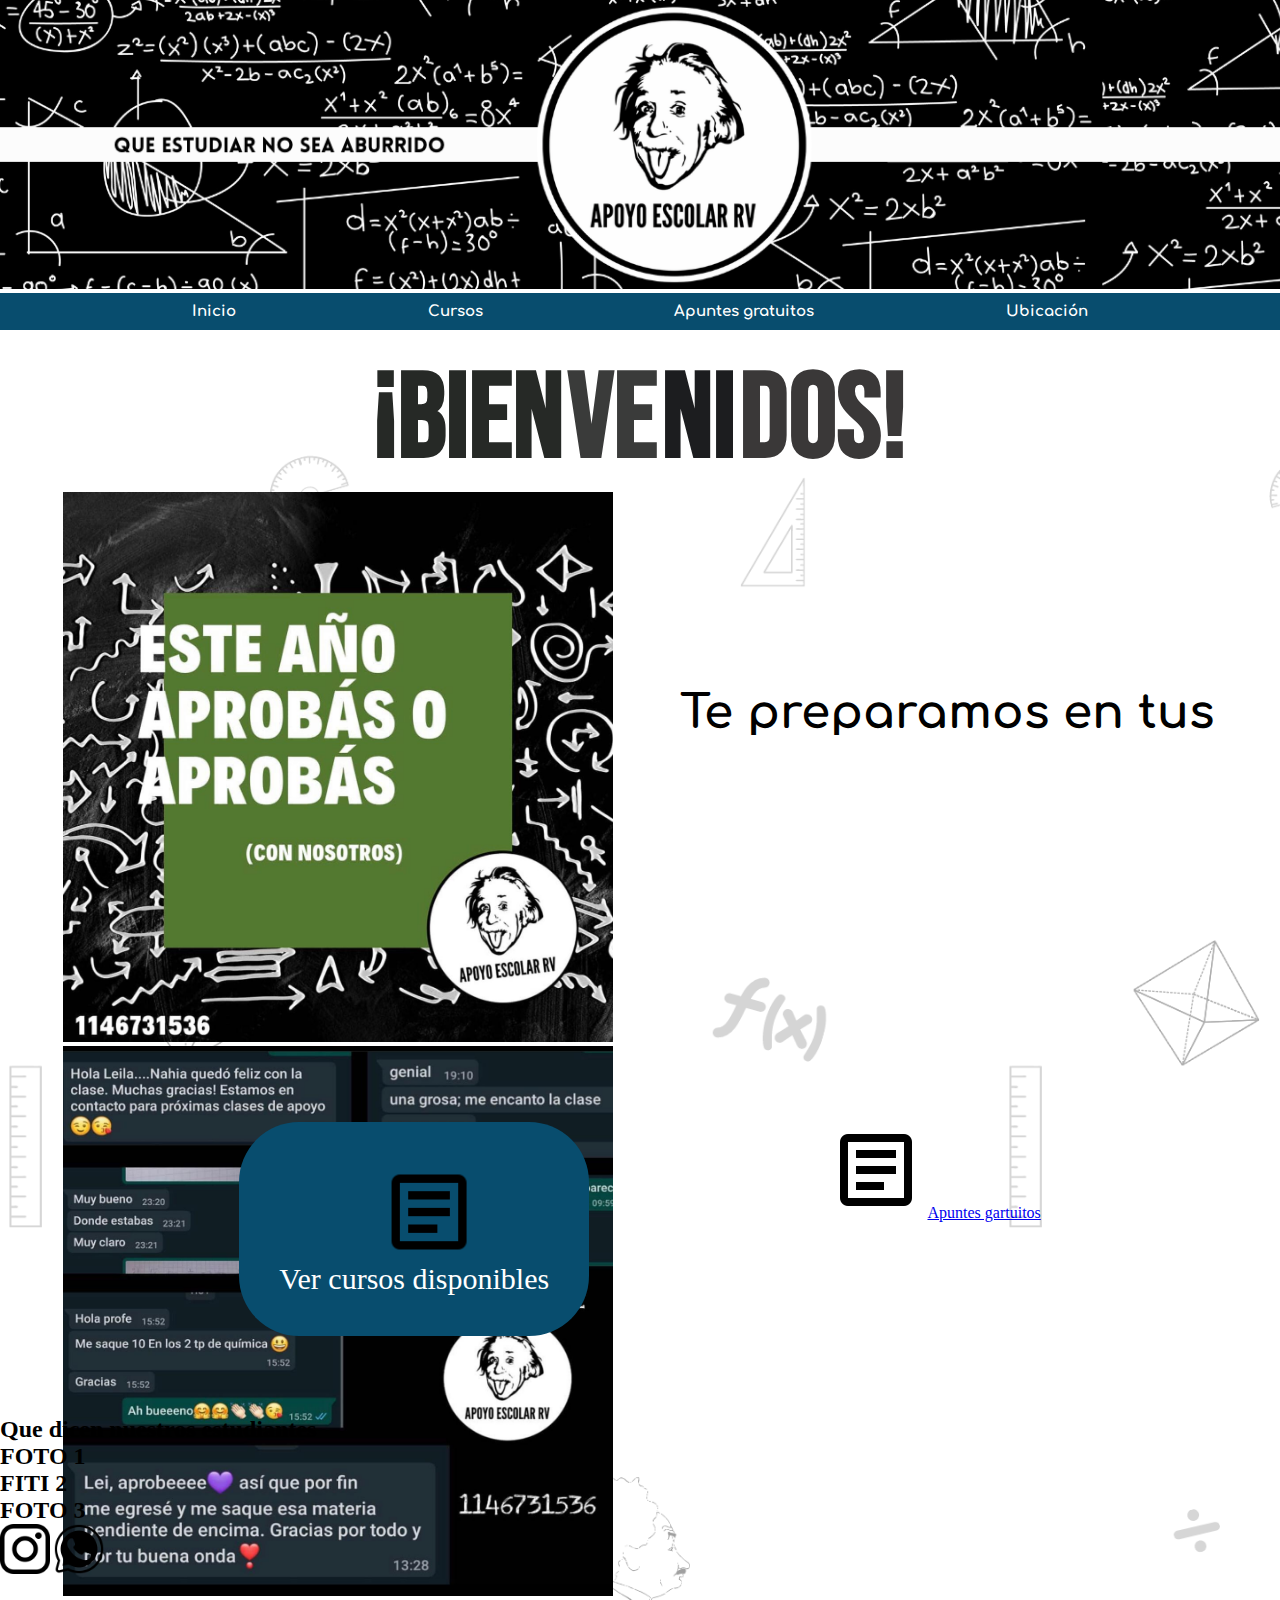
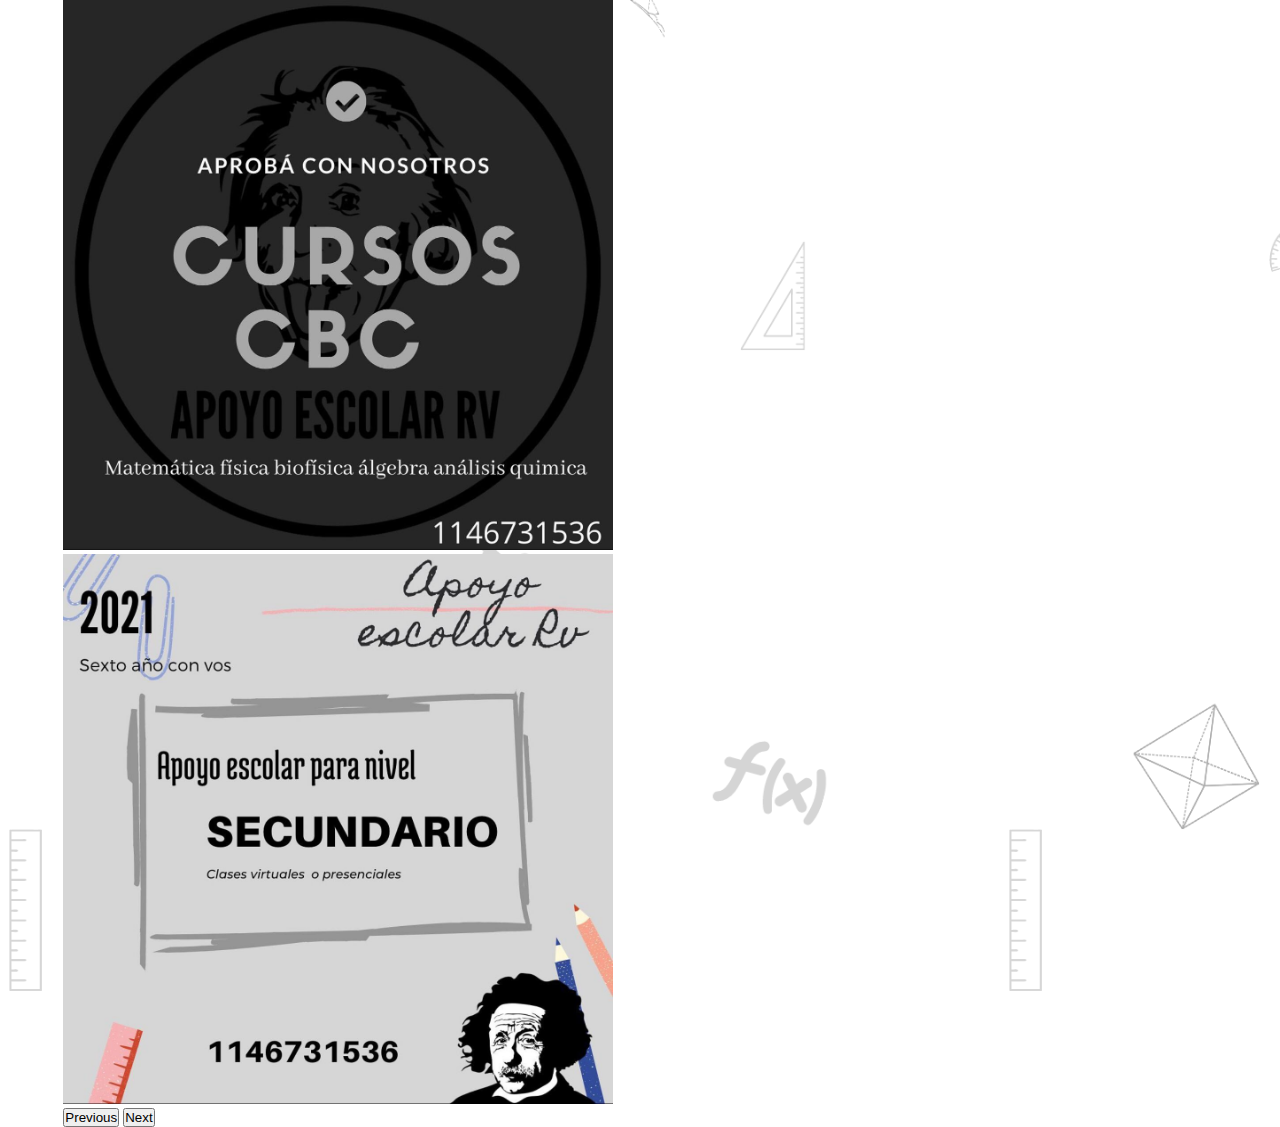
==== index.html @ 7048cab9 "apoyoescolar.rv" ====
<!DOCTYPE html>
<html leng = "es" >
<head>
    <meta charset="UTF-8">
    <meta http-equiv="X-UA-Compatible" content="IE-edge">
    <meta name="viewport" content="width=device-width, initial-scale=1.0">
    <meta name = "description" content="Centro de clases particulares todos los niveles">
    <meta name = "keywords" content="apoyo escolar ,clases">
    <link href="https://cdn.jsdelivr.net/npm/bootstrap@5.0.1/dist/css/bootstrap.min.css" rel="stylesheet" integrity="sha384-+0n0xVW2eSR5OomGNYDnhzAbDsOXxcvSN1TPprVMTNDbiYZCxYbOOl7+AMvyTG2x" crossorigin="anonymous">

    <link rel="stylesheet" href="estilo.css">
    <link rel="preconnect" href="https://fonts.gstatic.com">
    <link href="https://fonts.googleapis.com/css2?family=Bebas+Neue&display=swap" rel="stylesheet">
    <link rel="preconnect" href="https://fonts.gstatic.com">
    <link href="https://fonts.googleapis.com/css2?family=Comfortaa&display=swap" rel="stylesheet">
    <title  >Apoyo escolar Rv</title>

</head>

<body>
    <header>
        <div>
            <img src="banner.png" alt="" width="1349">
        </div>

        <nav>
            <ul class="menu">
                <a href = "index.html"  >   Inicio     </a>
                <a href = "NuestrosCursos.html">   Cursos      </a>
                <a href = "apuntes.html">    Apuntes gratuitos     </a> 
                <a href = "ubicacion.html">    Ubicación    </a> 
            </ul>
        </nav>
         <br>
    </header>
   
    <div class="container" align="center">
        <span style="--l: '¡Bien';">¡Bien</span>
        <span style="--l: 've';">ve</span>
        <span style="--l: 'ni';">ni</span>
        <span style="--l: 'dos!';">dos!</span>
    </div>
    


    <section class="menu1">

    <div id="carouselExampleControls" class="carousel slide" data-bs-ride="carousel">
        <div class="carousel-inner">
          <div class="carousel-item active">
            <img src="imagen1.jpg"  class="d-block w-100" alt="...">
          </div>
          <div class="carousel-item">
            <img src="imagen2.jpg"  class="d-block w-100" alt="...">
          </div>
          <div class="carousel-item">
            <img src="cbc.jpg"  class="d-block w-100" alt="...">
          </div>
          <div class="carousel-item">
            <img src="secundario.jpg" class="d-block w-100" alt="...">
          </div>

        </div>
 
        <button class="carousel-control-prev" type="button" data-bs-target="#carouselExampleControls" data-bs-slide="prev">
          <span class="carousel-control-prev-icon" aria-hidden="true"></span>
          <span class="visually-hidden">Previous</span>
        </button>
        <button class="carousel-control-next" type="button" data-bs-target="#carouselExampleControls" data-bs-slide="next">
          <span class="carousel-control-next-icon" aria-hidden="true"></span>
          <span class="visually-hidden">Next</span>
        </button>

    </div>



    <div class="titulos">

        <div class="animation">

    
        <h3 >Te preparamos en tus materias</h3>
        <h3 >Te acompañamos en tu aprendizaje</h3>
        <h3>Aprobá con nosotros </h3>

        </div>
   
 

    </div>

   </section>

    <div class="redireccion">
    <div class="enlace1">
        <img src="icono1 (2).png" width="100";alt="cursosdisponibles" >
        <a href="NuestrosCursos.html" target="_blank"> Ver cursos disponibles </a>
    </div>
    <div class="enlace2">
        <img src="icono2 (2).png" alt="cursosdisponibles" >
        <a href="apuntes.html" target="_blank">Apuntes gartuitos</a>
    </div>
    </div>

    <div >
        <div>
            <h2>Que dicen nuestros estudiantes</h2>
        </div>
        <div>
            <h2>FOTO 1</h2>
            <h2>FITI 2</h2>
            <h2>FOTO 3</h2>
        </div>
    </div>


    <footer class="wpp">
        <a href = "https://www.instagram.com/apoyoescolar.rv/?hl=es-la" target="_blank"><img src="insta.png" width="50" alt="instagram"></a>
        <a href="https://wa.link/2uoawr" target="_blank"><img src="whatsapp.png" width="50" alt="Whatsapp"></a>
    </footer>

     <script src="https://cdn.jsdelivr.net/npm/@popperjs/core@2.9.2/dist/umd/popper.min.js" integrity="sha384-IQsoLXl5PILFhosVNubq5LC7Qb9DXgDA9i+tQ8Zj3iwWAwPtgFTxbJ8NT4GN1R8p" crossorigin="anonymous"></script>

    <script src="https://cdn.jsdelivr.net/npm/bootstrap@5.0.1/dist/js/bootstrap.bundle.min.js" integrity="sha384-gtEjrD/SeCtmISkJkNUaaKMoLD0//ElJ19smozuHV6z3Iehds+3Ulb9Bn9Plx0x4" crossorigin="anonymous"></script>
   


    </body>
</html>
---- estilo.css ----
*{
    margin: 0;
    padding: 0;
}



body{
    background-image: url(fondo2.png);
    background-size: 1000px;
    background-position: topcenter;
}

nav{
    background-color: #084d6e;
    
}

.menu1{
    display: flex;
    flex-direction:row;
    justify-content: space-evenly;
}



.slide{

    margin-left: 30px;
    height: 550px;
    width: 550px;
}
.container span{
    font-size: 90pt;
    font-weight: bold;
    position: relative;
    font-family: 'Bebas Neue', cursive;
    cursor: pointer;
    transition: all 300ms ease-in-out;

}

.container span::before{

    position: absolute;
    transform: scale (1.3);
    filter: blur(15px);

}

.container span::after{

    position: absolute;
    top: 40%;
    left: 0;
    filter: blur(30px);
    transform: rotateX(50deg);

}

.container span:hover{
    filter: contrast(200%);
}

.container span:nth-child(1){
    color:rgb(38, 41, 38);
}
.container span:nth-child(2){
    color:rgb(58, 59, 58);
}
.container span:nth-child(3){
    color:rgb(28, 29, 31);
}
.container span:nth-child(4){
    color:rgb(58, 56, 56);
}

.slide img{
    height: 550px;
    width: 550px;
}


.titulos{

    text-align: center;
    width: 600px;
    height: 43px;
    line-height: 43px;
    margin-top: 200px;
    font-family: 'Comfortaa', cursive;
    font-weight: 800;
    font-size: 40px;
    color: rgb(0, 0, 0);
    overflow: hidden;
}

.animation{


    animation: cambiar 7s infinite;
}

@keyframes cambiar{
    0%{
        margin-top: 0;
    }
    20% {
        margin-top: 0;
    }
    25%{
        margin-top: -40px;
    }
    50%{
        margin-top: -40px;
    }
    55%{
        margin-top: -80px;
    }
    80%{
        margin-top: -80px;
    }
    85%{
        margin-top: -40px;
    }
    95%{
        margin-top: -40px;
    }
    100%{
        margin-top: 0px;
    }
    
}



.menu{
    padding-top: 10px;
    display: flex;
    flex-direction: row;
    justify-content: space-evenly;
    padding-bottom: 10px;
    

}


.menu a{
    font-family: 'Comfortaa', cursive;
    font-weight: 700;
    font-size: 15px;
    color: white;
    text-decoration: none;
    
    
    
    
    
}

.redireccion{
    display: flex;
    justify-content:space-evenly;
    padding-top: 80px;
    padding-bottom: 80px;
}

.enlace1{
    display:flex;
    flex-direction: column;
    text-align: center;
    border-radius: 60px;
    border: 2px black;
    background-color: #084d6e ;
    padding: 40px 40px ;

}

.enlace1 a{

    color: rgb(255, 255, 255);
    text-decoration: none;
    font-weight: 500;
    font-size: 30px;
}

.enlace1 img{
    margin-left: 100px;
}
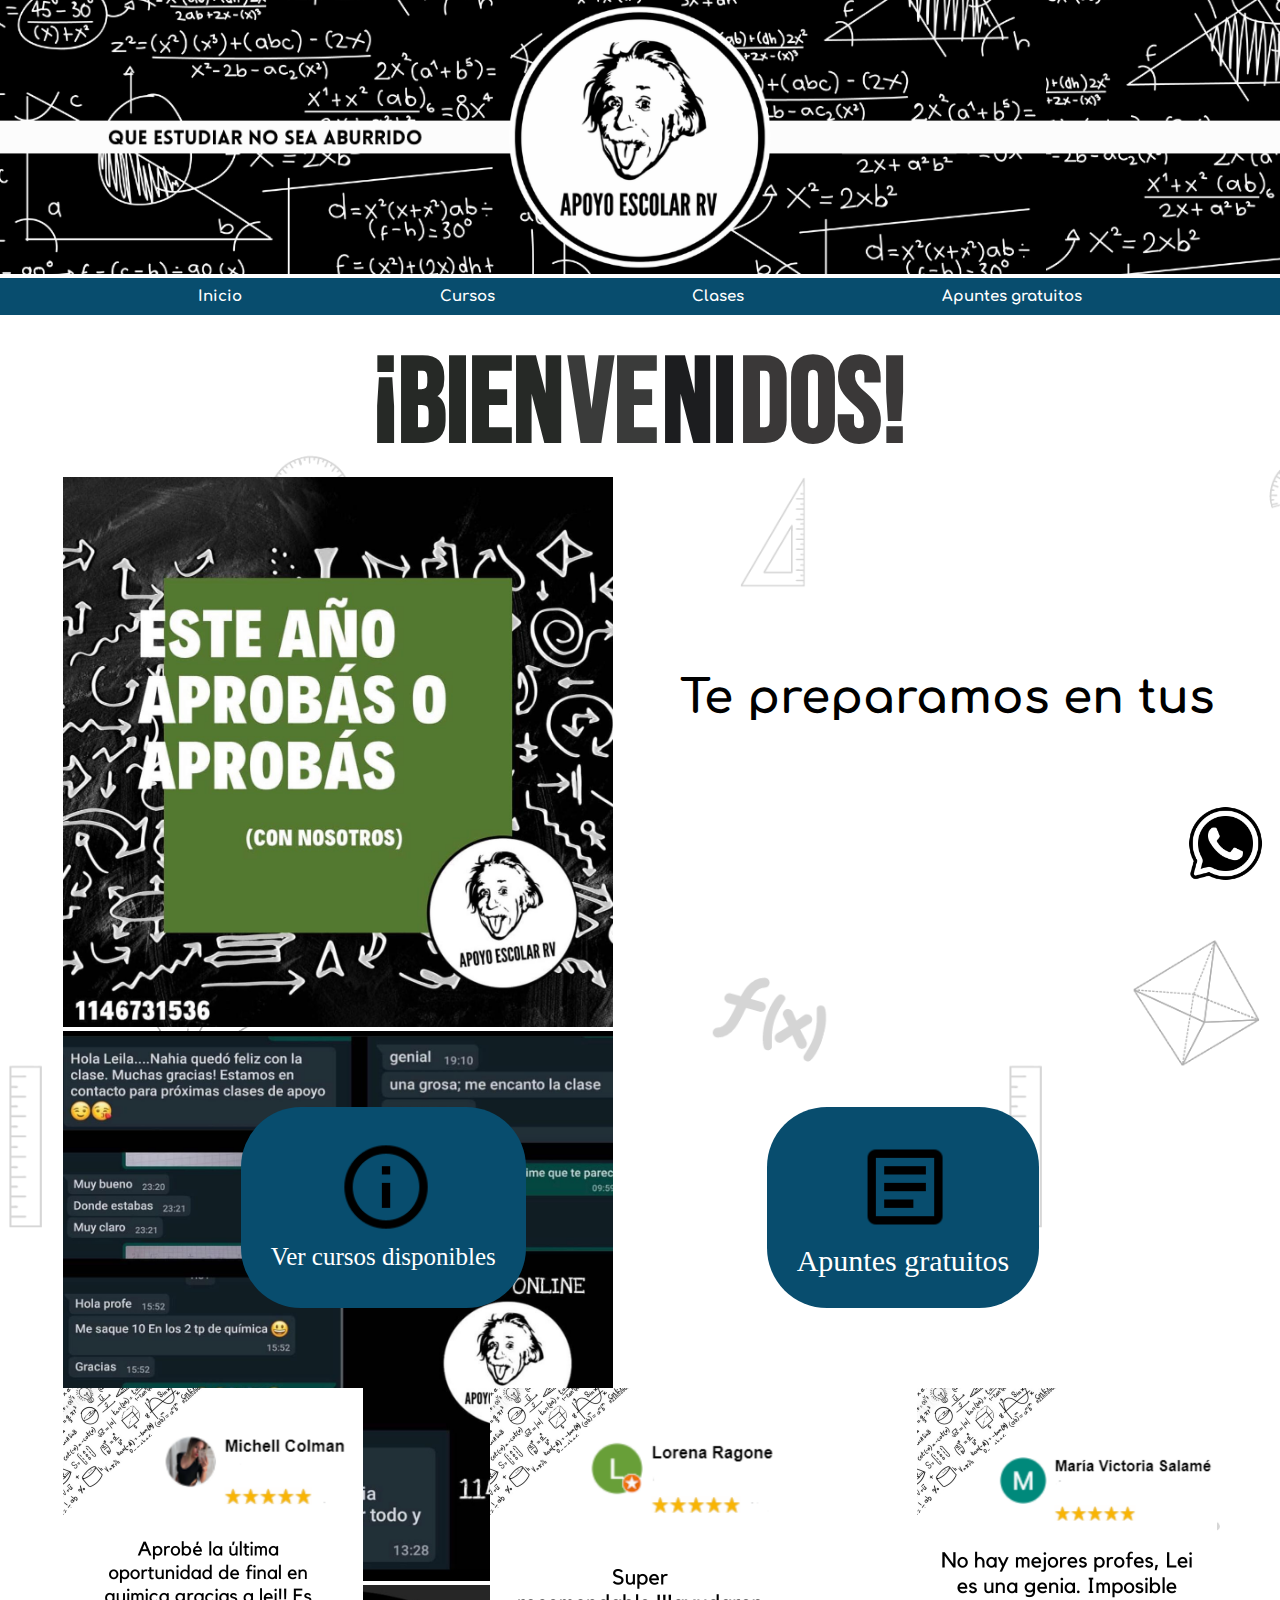
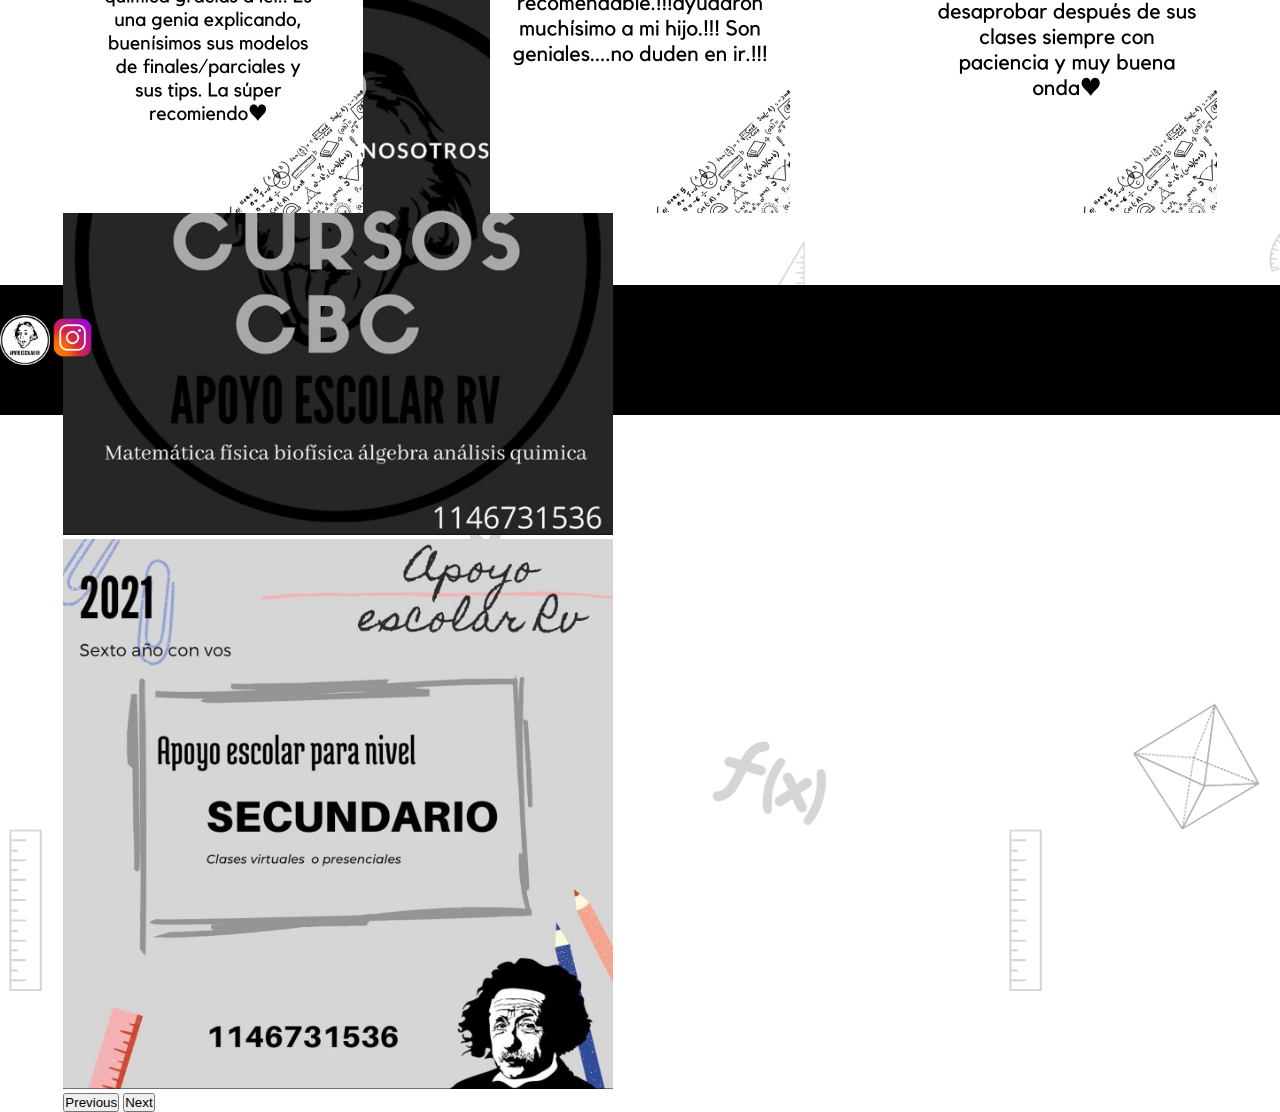
==== commit a486868a: "segundo cambio" ====
--- a/index.html
+++ b/index.html
@@ -7,7 +7,6 @@
     <meta name = "description" content="Centro de clases particulares todos los niveles">
     <meta name = "keywords" content="apoyo escolar ,clases">
     <link href="https://cdn.jsdelivr.net/npm/bootstrap@5.0.1/dist/css/bootstrap.min.css" rel="stylesheet" integrity="sha384-+0n0xVW2eSR5OomGNYDnhzAbDsOXxcvSN1TPprVMTNDbiYZCxYbOOl7+AMvyTG2x" crossorigin="anonymous">
-
     <link rel="stylesheet" href="estilo.css">
     <link rel="preconnect" href="https://fonts.gstatic.com">
     <link href="https://fonts.googleapis.com/css2?family=Bebas+Neue&display=swap" rel="stylesheet">
@@ -19,16 +18,16 @@
 
 <body>
     <header>
-        <div>
-            <img src="banner.png" alt="" width="1349">
+        <div >
+            <img src="banner.png" alt="" width="1350" >
         </div>
 
-        <nav>
+        <nav  >
             <ul class="menu">
                 <a href = "index.html"  >   Inicio     </a>
-                <a href = "NuestrosCursos.html">   Cursos      </a>
+                <a href = "cursos.html">   Cursos      </a>
+                <a href = "clases.html">    Clases    </a> 
                 <a href = "apuntes.html">    Apuntes gratuitos     </a> 
-                <a href = "ubicacion.html">    Ubicación    </a> 
             </ul>
         </nav>
          <br>
@@ -94,30 +93,39 @@
 
     <div class="redireccion">
     <div class="enlace1">
-        <img src="icono1 (2).png" width="100";alt="cursosdisponibles" >
-        <a href="NuestrosCursos.html" target="_blank"> Ver cursos disponibles </a>
+        <a href="NuestrosCursos.html" target="_blank"><img src="icono1 (2).png" width="100";alt="cursosdisponibles" ></a>
+        <a href="NuestrosCursos.html" class="enlace3"  target="_blank"> Ver cursos disponibles </a>
+        
     </div>
     <div class="enlace2">
-        <img src="icono2 (2).png" alt="cursosdisponibles" >
-        <a href="apuntes.html" target="_blank">Apuntes gartuitos</a>
+        <a href="apuntes.html" target="_blank"> <img src="icono2 (2).png" width="100" alt="cursosdisponibles" ></a>
+        <a href="apuntes.html" class="enlace3" target="_blank">Apuntes gratuitos</a>
     </div>
     </div>
 
-    <div >
-        <div>
-            <h2>Que dicen nuestros estudiantes</h2>
-        </div>
-        <div>
-            <h2>FOTO 1</h2>
-            <h2>FITI 2</h2>
-            <h2>FOTO 3</h2>
-        </div>
+    <div class="opiniones">
+        <img src="opinion1.png" width="300">
+        <img src="opinion2.png" width="300">
+        <img src="opinion3.png" width="300">
+        
+    </div>
+    <br>
+    <br>
+    <br>
+    <br>
+
+
+
+    <div class="final">
+        <img src="logo3.png" width="50" height="50">
+        <a href = "https://www.instagram.com/apoyoescolar.rv/?hl=es-la" target="_blank"><img src="insta.png" width="45" alt="instagram"></a>
+
     </div>
 
 
     <footer class="wpp">
-        <a href = "https://www.instagram.com/apoyoescolar.rv/?hl=es-la" target="_blank"><img src="insta.png" width="50" alt="instagram"></a>
-        <a href="https://wa.link/2uoawr" target="_blank"><img src="whatsapp.png" width="50" alt="Whatsapp"></a>
+        
+        <a href="https://wa.link/2uoawr" target="_blank"><img src="whatsapp.png" width="75" alt="Whatsapp"></a>
     </footer>
 
      <script src="https://cdn.jsdelivr.net/npm/@popperjs/core@2.9.2/dist/umd/popper.min.js" integrity="sha384-IQsoLXl5PILFhosVNubq5LC7Qb9DXgDA9i+tQ8Zj3iwWAwPtgFTxbJ8NT4GN1R8p" crossorigin="anonymous"></script>
--- a/estilo.css
+++ b/estilo.css
@@ -1,6 +1,7 @@
 *{
     margin: 0;
     padding: 0;
+
 }
 
 
@@ -22,6 +23,25 @@
     justify-content: space-evenly;
 }
 
+.menu a:hover{
+    background-color: black;
+}
+.cursos{
+    display: flex;
+    justify-content: center;
+    align-items: center;
+    background-image: url(fondo2.png);
+    border: 15px #084d6e;
+    padding-left: 20px;
+    margin-left: 70px;
+    margin-right: 70px;
+    padding-top: 30px;
+    margin-bottom: 20px;
+    font-family: 'Comfortaa', cursive;
+    color: black;
+    font-weight: bolder;
+    font-size: 20px;
+}
 
 
 .slide{
@@ -95,6 +115,7 @@
     overflow: hidden;
 }
 
+
 .animation{
 
 
@@ -133,14 +154,13 @@
 }
 
 
-
 .menu{
     padding-top: 10px;
     display: flex;
     flex-direction: row;
     justify-content: space-evenly;
     padding-bottom: 10px;
-    
+    width: 1300;
 
 }
 
@@ -152,10 +172,6 @@
     color: white;
     text-decoration: none;
     
-    
-    
-    
-    
 }
 
 .redireccion{
@@ -169,14 +185,24 @@
     display:flex;
     flex-direction: column;
     text-align: center;
+    background-color: #084d6e ;
+    padding: 30px 30px ;
     border-radius: 60px;
     border: 2px black;
+
+}
+
+.enlace2{
+    display:flex;
+    flex-direction: column;
+    text-align: center;
     background-color: #084d6e ;
-    padding: 40px 40px ;
-
-}
-
-.enlace1 a{
+    padding: 30px 30px ;
+    border-radius: 60px;
+    border: 2px black;
+
+}
+.enlace2 a{
 
     color: rgb(255, 255, 255);
     text-decoration: none;
@@ -184,6 +210,204 @@
     font-size: 30px;
 }
 
+.enlace3:hover{
+    background-color: black;
+}
+
+.enlace2 img{
+    margin-left: 5px;
+}
+
+
+.enlace1 a{
+
+    color: rgb(255, 255, 255);
+    text-decoration: none;
+    font-weight: 500;
+    font-size: 25px;
+
+}
+
 .enlace1 img{
-    margin-left: 100px;
-}+    margin-left: 5px;
+}
+
+.opiniones{
+    
+    display: flex;
+    justify-content: space-around;
+}
+
+.wpp {
+    position: fixed;
+    bottom: 0;
+    right: 0; 
+    margin-right: 17px;
+    margin-bottom: 15px;
+}
+
+.final{
+    color: white;
+    display: flex;
+    justify-content: left;
+    height: 100px;
+    background-color: black;
+    padding-top: 30px;
+}
+
+.materias{
+    display: grid;
+    grid-template-rows: 50% 50%;
+    grid-template-columns: 25% 25% 25%;
+    grid-template-areas: 
+                        "quimica biofisica matematica"
+                        "Fisica Algebra Analisis";
+    align-items: stretch;
+    justify-content:space-evenly;
+    grid-column-gap: 10px;
+
+
+
+}
+
+@media only screen and (max-width: 768px){
+
+    .materias{
+        display: grid;
+        grid-template-columns: 100%;
+        grid-template-rows: 16% 16% 16% 16% 16% 16%;
+        align-items: center;
+        justify-items: center;
+        grid-template-areas: 
+                            "quimica"
+                            "biofisica"
+                            "matematica"
+                            "Fisica"
+                            "Algebra"
+                            "Analisis";
+
+    }
+
+    .container span{
+        font-size: 50pt;}
+
+    .cursos{
+        font-size: 15px;
+    }
+    .quimica{
+        width: 310px;
+    }
+    .biofisica{
+        width: 310px;
+    }
+    .Algebra{
+        width: 310px;
+    }
+    .Analisis{
+        width: 310px;
+    }
+    .matematica{
+        width: 310px;
+    }
+    .Fisica{
+        width: 310px;
+    }
+}
+
+img{
+    max-width: 100%;
+}
+
+.quimica{
+
+    background-image: url(Química.png);
+    margin-bottom: 100px;
+    margin-right: 20px;
+    padding-left: 15px;
+    padding-bottom:100px;
+    border: 5px black solid;
+    font-family: 'Comfortaa', cursive;
+    font-weight:800;
+    font-family: 'Roboto Slab', serif;
+    font-size:20px;
+
+
+
+}
+
+.biofisica{
+
+    background-image: url(biofisica.png);
+    margin-bottom: 100px;
+    margin-right: 20px;
+    padding-left: 15px;
+    padding-bottom:100px;
+    border: 5px black solid;
+    font-family: 'Roboto Slab', serif;
+    font-size:20px;
+    font-weight:800;
+
+
+}
+
+.matematica{
+
+    background-image: url(matematica.png);
+    margin-bottom: 100px;
+    margin-right: 20px;
+    padding-left: 15px;
+    padding-bottom:100px;
+    border: 5px black solid;
+    font-family: 'Roboto Slab', serif;
+    font-size:20px;
+    font-weight:800;
+
+
+}
+
+.Fisica{
+
+    background-image: url(fisica.png);
+    margin-bottom: 100px;
+    margin-right: 20px;
+    padding-left: 15px;
+    padding-bottom:100px;
+    border: 5px black solid;
+    font-family: 'Roboto Slab', serif;
+    font-size:20px;
+    font-weight:800;
+
+
+}
+
+.Analisis{
+
+    background-image: url(analisis.png);
+    margin-bottom: 100px;
+    margin-right: 20px;
+    padding-left: 15px;
+    padding-bottom:100px;
+    border: 5px black solid;
+    font-family: 'Roboto Slab', serif;
+    font-size:20px;
+    font-weight:800;
+
+
+}
+
+.Algebra{
+
+    background-image: url(algebra.png);
+    margin-bottom: 100px;
+    margin-right: 20px;
+    padding-left: 15px;
+    padding-bottom:100px;
+    border: 5px black solid;
+    font-family: 'Roboto Slab', serif;
+    font-size:20px;
+    font-weight:800;
+
+
+}
+
+
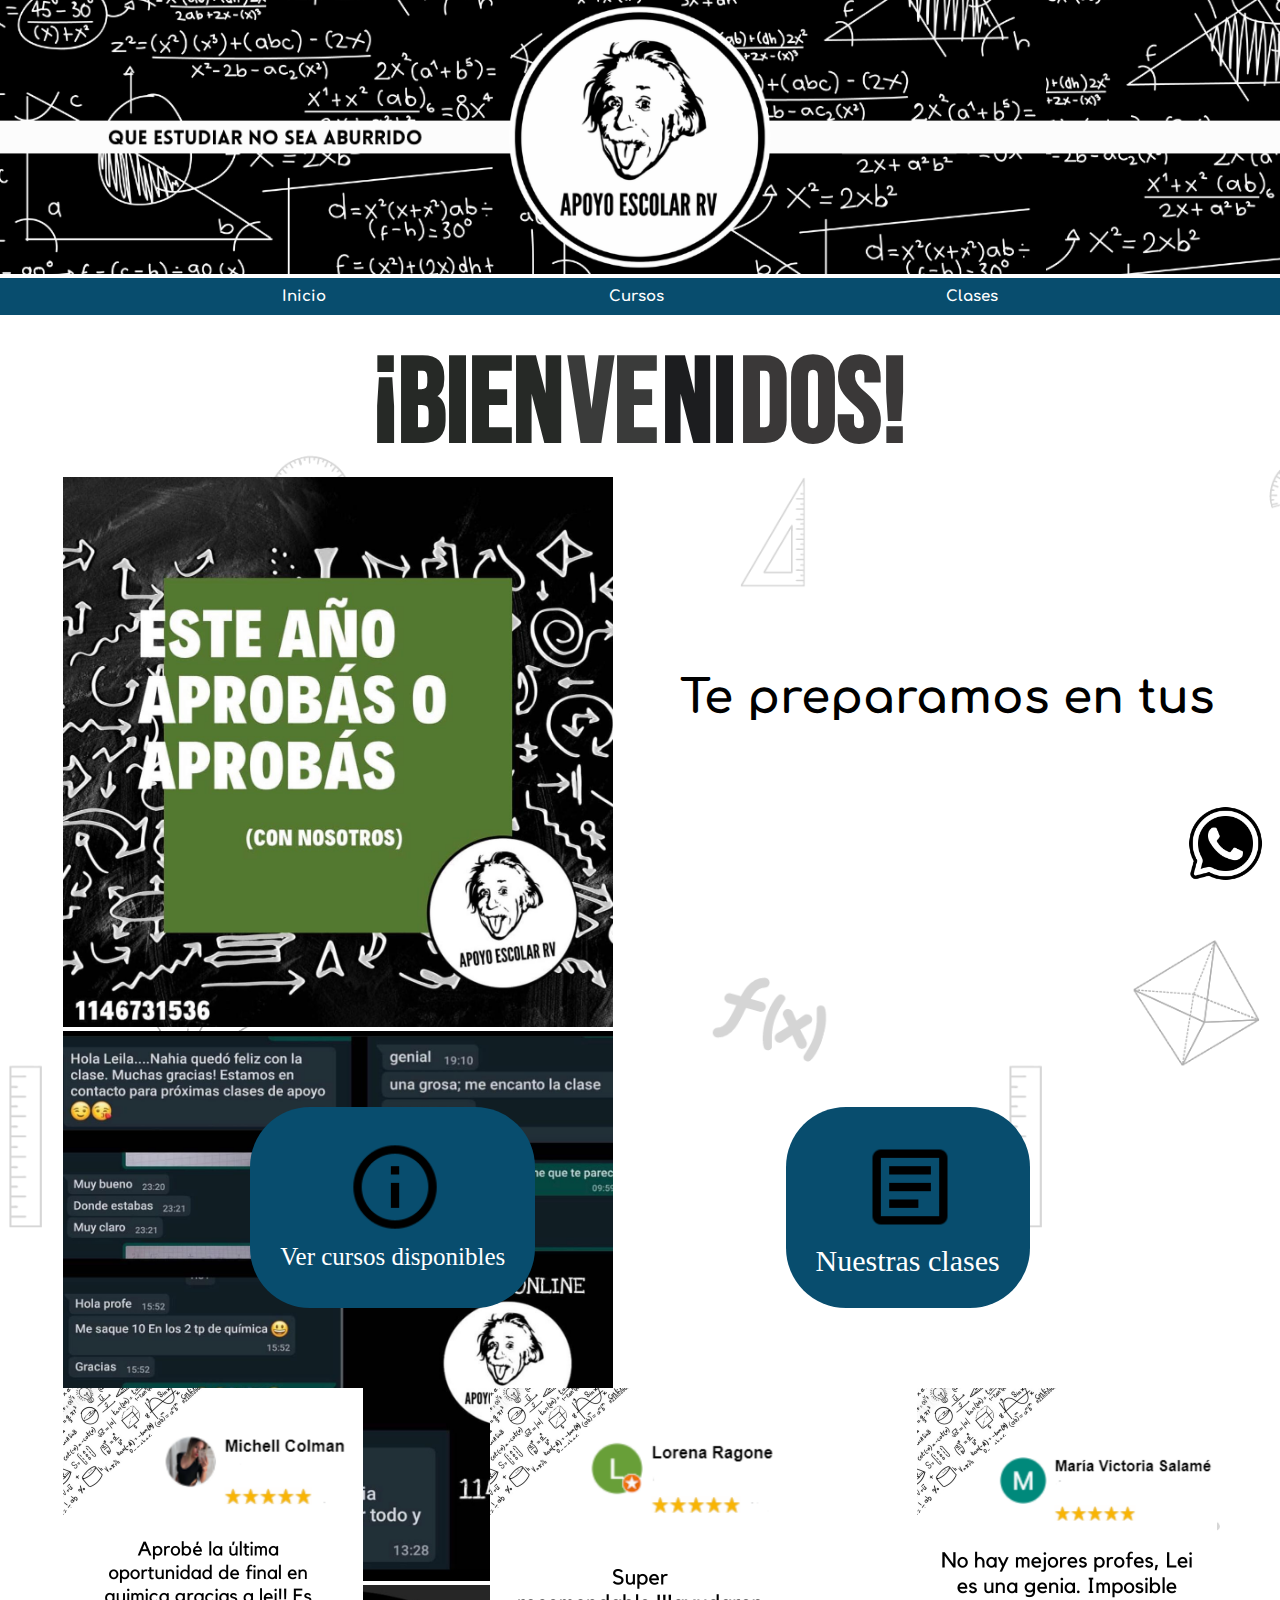
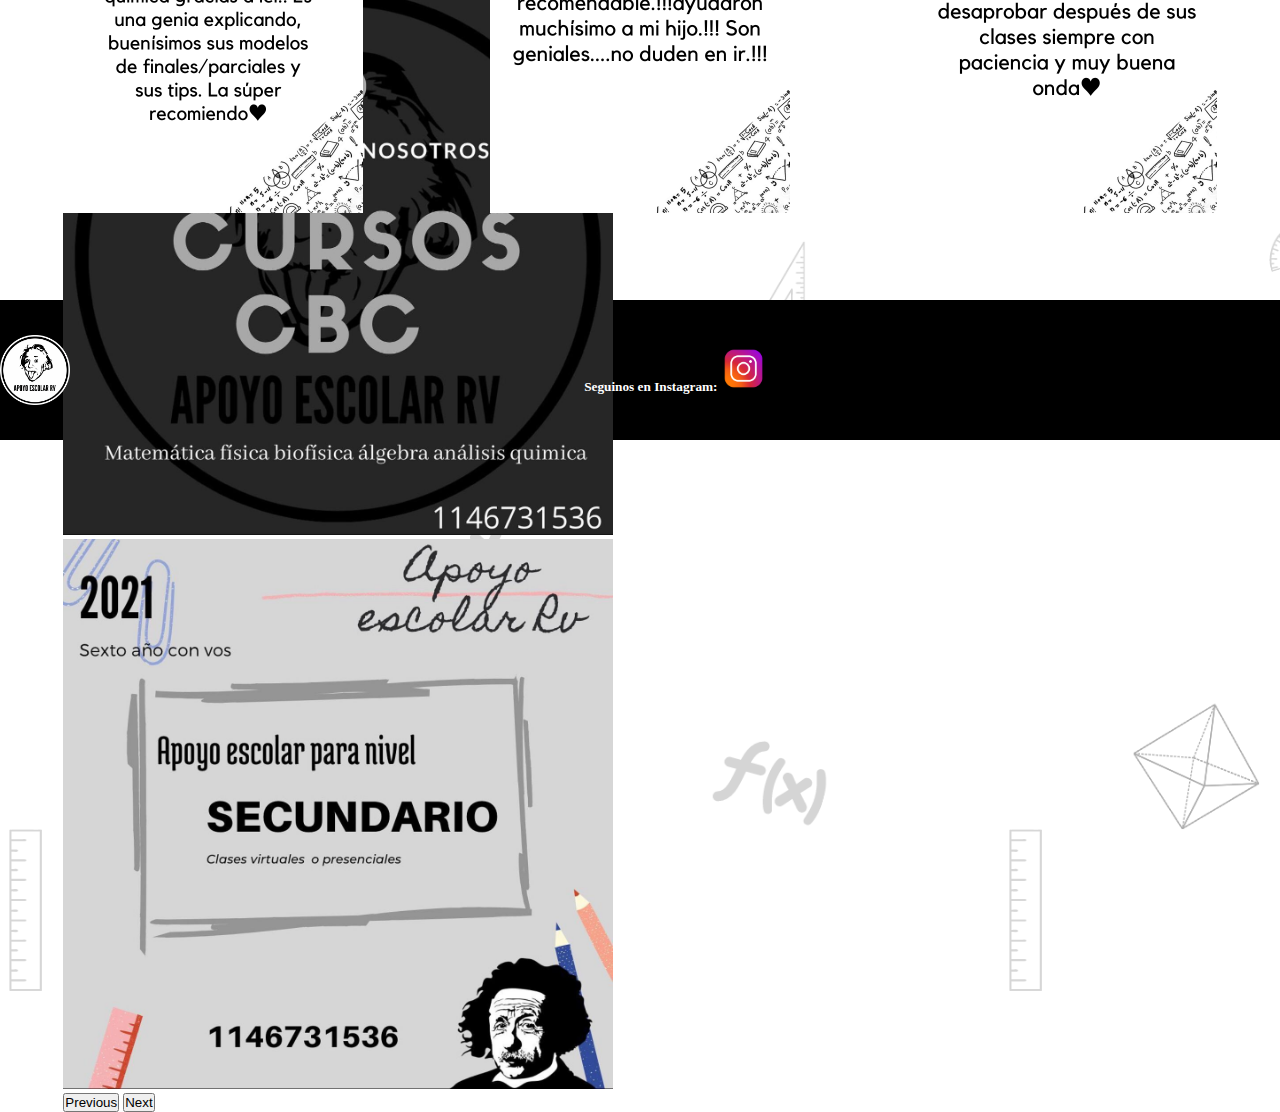
==== commit ba921219: "Otro cambio" ====
--- a/index.html
+++ b/index.html
@@ -27,7 +27,6 @@
                 <a href = "index.html"  >   Inicio     </a>
                 <a href = "cursos.html">   Cursos      </a>
                 <a href = "clases.html">    Clases    </a> 
-                <a href = "apuntes.html">    Apuntes gratuitos     </a> 
             </ul>
         </nav>
          <br>
@@ -93,13 +92,13 @@
 
     <div class="redireccion">
     <div class="enlace1">
-        <a href="NuestrosCursos.html" target="_blank"><img src="icono1 (2).png" width="100";alt="cursosdisponibles" ></a>
-        <a href="NuestrosCursos.html" class="enlace3"  target="_blank"> Ver cursos disponibles </a>
+        <a href="cursos.html" target="_blank"><img src="icono1 (2).png" width="100";alt="cursosdisponibles" ></a>
+        <a href="cursos.html" class="enlace3"  target="_blank"> Ver cursos disponibles </a>
         
     </div>
     <div class="enlace2">
-        <a href="apuntes.html" target="_blank"> <img src="icono2 (2).png" width="100" alt="cursosdisponibles" ></a>
-        <a href="apuntes.html" class="enlace3" target="_blank">Apuntes gratuitos</a>
+        <a href="clases.html" target="_blank"> <img src="icono2 (2).png" width="100" alt="cursosdisponibles" ></a>
+        <a href="clases.html" class="enlace3" target="_blank">Nuestras clases</a>
     </div>
     </div>
 
@@ -117,8 +116,12 @@
 
 
     <div class="final">
-        <img src="logo3.png" width="50" height="50">
-        <a href = "https://www.instagram.com/apoyoescolar.rv/?hl=es-la" target="_blank"><img src="insta.png" width="45" alt="instagram"></a>
+        <img src="logo3.png" width="70">
+        <h5>Seguinos en Instagram:
+        <a href = "https://www.instagram.com/apoyoescolar.rv/?hl=es-la" target="_blank"><img src="insta.png" width="45" alt="instagram"></a></h5>
+        <div></div>
+
+
 
     </div>
 
--- a/estilo.css
+++ b/estilo.css
@@ -3,6 +3,7 @@
     padding: 0;
 
 }
+
 
 
 
@@ -253,6 +254,12 @@
     height: 100px;
     background-color: black;
     padding-top: 30px;
+    display: flex;
+    align-items: center;
+    justify-content: space-between;
+    padding-top: 20px;
+    padding-bottom: 20px ;
+    margin-top: 15px;
 }
 
 .materias{
@@ -270,7 +277,7 @@
 
 }
 
-@media only screen and (max-width: 768px){
+@media only screen and (max-width: 800px){
 
     .materias{
         display: grid;
@@ -312,6 +319,32 @@
     .Fisica{
         width: 310px;
     }
+
+    .menu1{
+        display: flex;
+        flex-direction: column;
+        align-items: center;
+        justify-content: space-evenly;
+
+    }
+    .slide{
+
+        margin-left: 30px;
+        height: 400px;
+        width: 500px;
+    }
+    .redireccion{
+        display: flex;
+        flex-direction: column;
+        align-items: center;
+        justify-content: space-between;
+    }
+    .opiniones{
+        display: flex;
+        flex-direction: column;
+        align-items: center;
+        justify-content: space-around;
+    }
 }
 
 img{
@@ -410,4 +443,55 @@
 
 }
 
-
+.metodologia {
+    display: flex;
+    flex-direction: column;
+    border: 3px black solid;
+    margin-left: 50px;
+    margin-right: 50px;
+
+
+
+}
+
+
+
+h1{
+    font-family: 'Bebas Neue', cursive;
+    font-size: 50px;
+    background-color: #084d6e;
+    color: white;
+
+}
+
+h2{
+    font-family: 'Comfortaa', cursive;
+    font-size: 20px;
+}
+
+.pagos{
+    display: flex;
+    align-items: center;
+    justify-content: center;
+
+}
+
+ul{
+    font-family: 'Comfortaa', cursive;
+    font-size: 20px;
+}
+
+h4{
+    font-size: 49px;
+    font-weight: 40px;
+    font-family: 'Bebas Neue', cursive; ;
+
+}
+.ubicacion{
+
+    display: flex;
+    align-items: center;
+    justify-content: space-evenly;
+    flex-direction: column;
+}
+
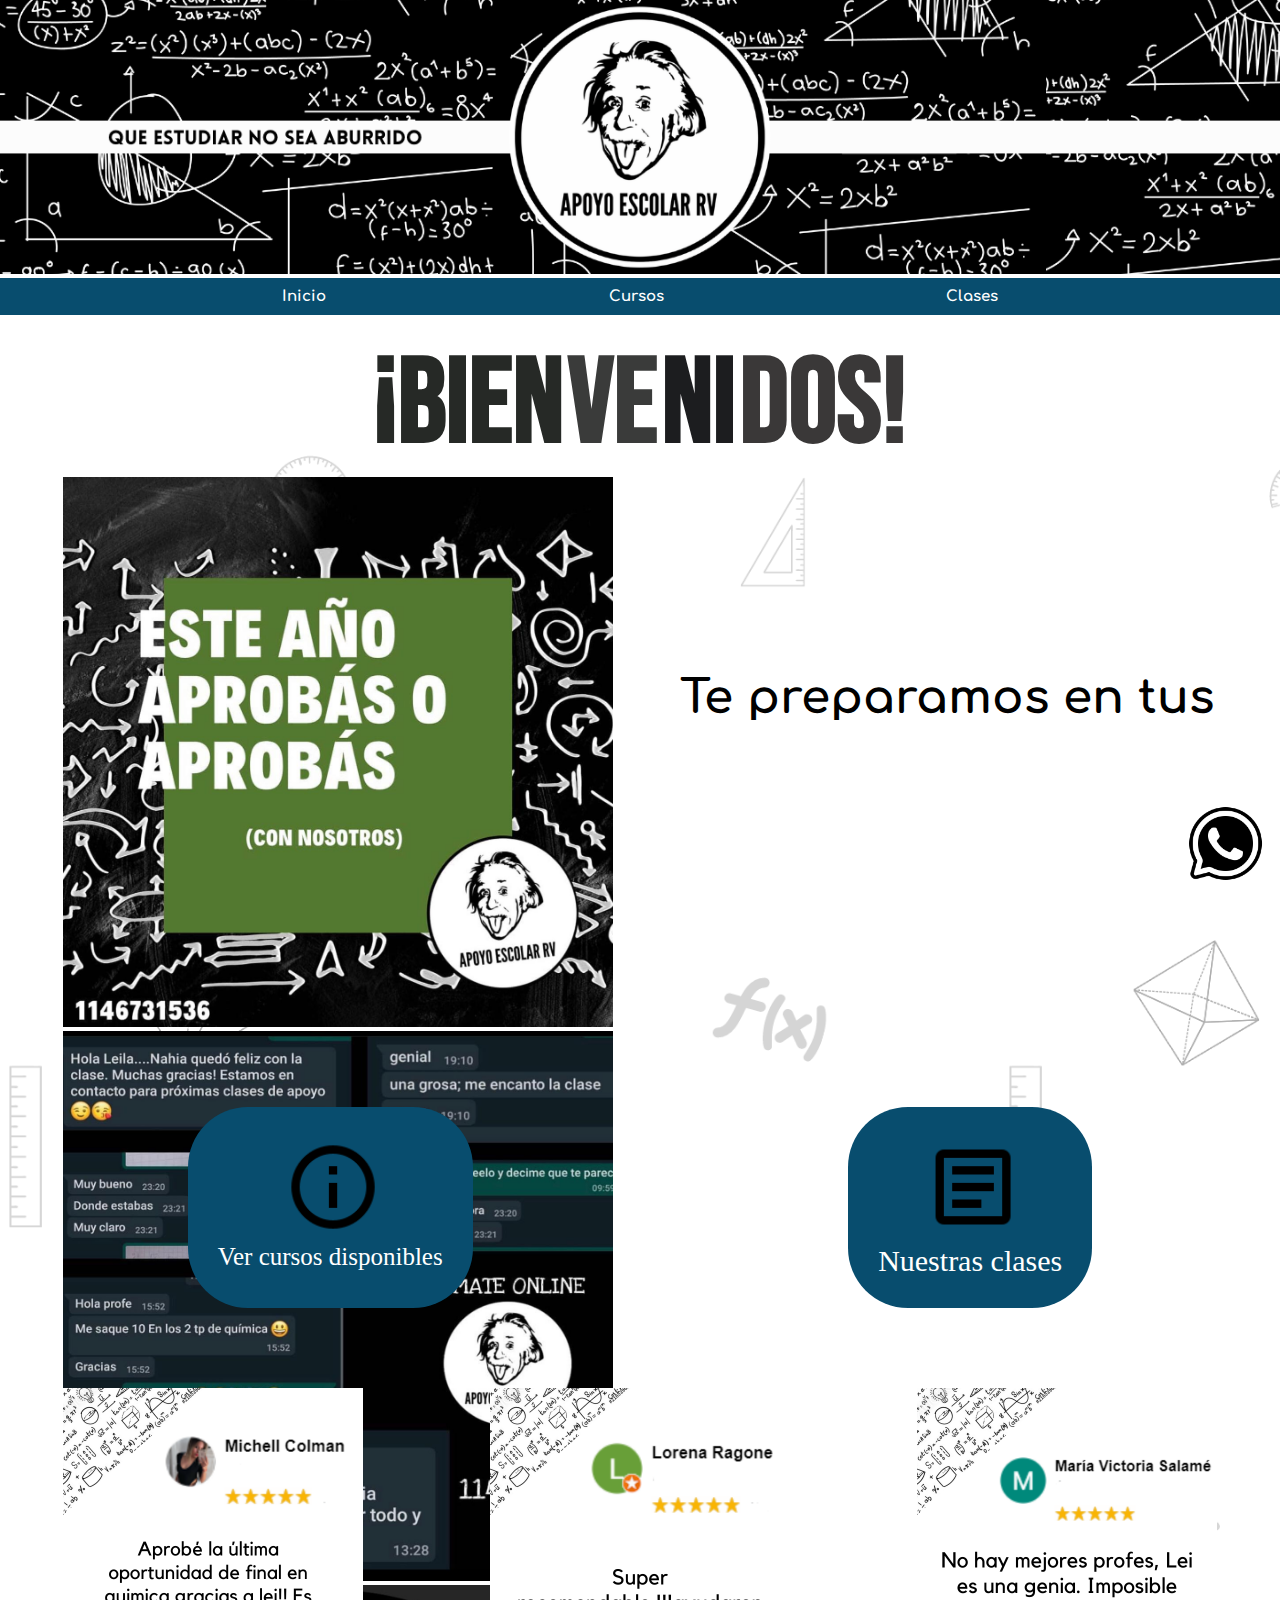
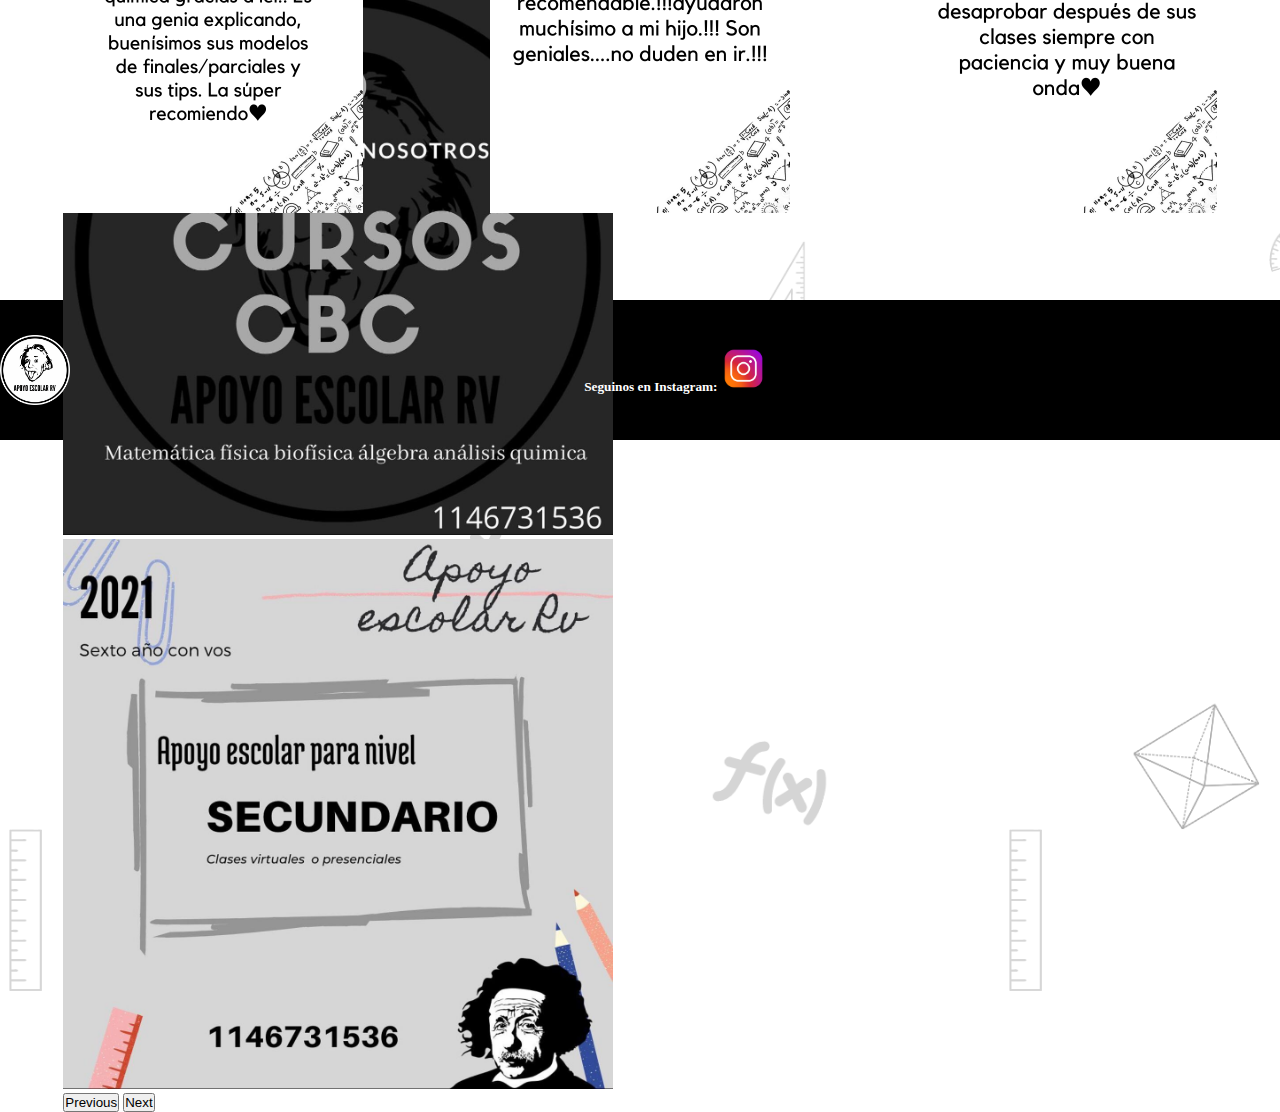
==== commit 92a34a51: "otro cambio" ====
--- a/index.html
+++ b/index.html
@@ -96,9 +96,10 @@
         <a href="cursos.html" class="enlace3"  target="_blank"> Ver cursos disponibles </a>
         
     </div>
+    <br>
     <div class="enlace2">
         <a href="clases.html" target="_blank"> <img src="icono2 (2).png" width="100" alt="cursosdisponibles" ></a>
-        <a href="clases.html" class="enlace3" target="_blank">Nuestras clases</a>
+        <a href="clases.html" class="enlace3" target="_blank">Nuestras clases </a>
     </div>
     </div>
 
--- a/estilo.css
+++ b/estilo.css
@@ -345,6 +345,12 @@
         align-items: center;
         justify-content: space-around;
     }
+
+    .pagos{
+        display: flex;
+        flex-direction: column;
+        align-items: center;
+    }
 }
 
 img{
